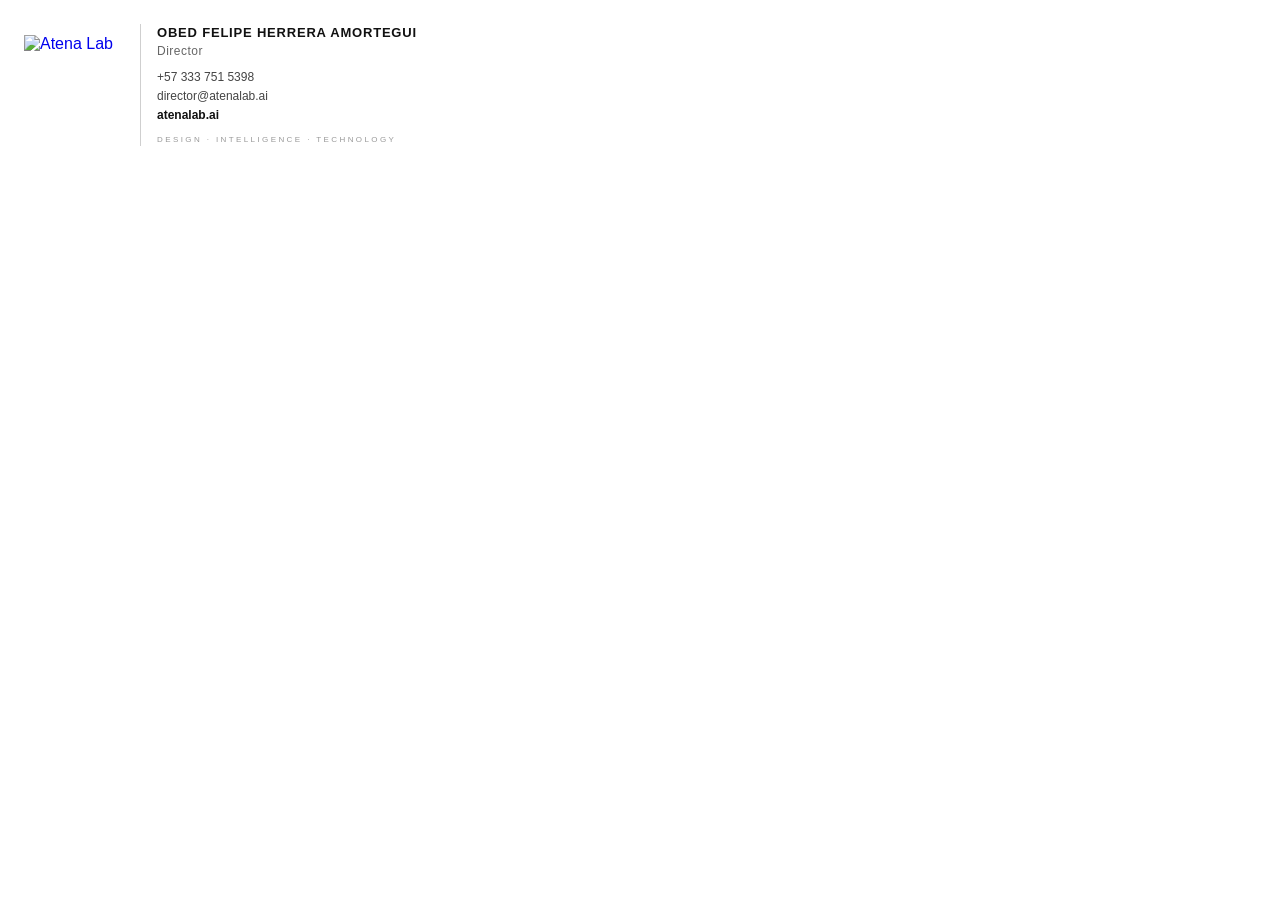
==== firma/firma.html @ 46c94c16 "Firma de correo: insignia Atena Lab y firma HTML de director@atenalab.ai La insignia (onda original " ====
<!doctype html>
<html lang="es">
<head>
<meta charset="utf-8">
<meta name="robots" content="noindex, nofollow">
<title>Firma Atena Lab</title>
</head>
<body style="margin:0;padding:24px;background:#ffffff;">
<!-- FIRMA: copiar desde aquí -->
<table cellpadding="0" cellspacing="0" border="0" role="presentation" style="border-collapse:collapse;font-family:Arial,Helvetica,sans-serif;">
  <tr>
    <td valign="middle" style="padding:0 16px 0 0;">
      <a href="https://atenalab.ai" style="text-decoration:none;border:0;"><img src="https://atenalab.ai/firma/insignia-atena-lab.png" width="100" height="100" alt="Atena Lab" style="display:block;border:0;outline:none;width:100px;height:100px;"></a>
    </td>
    <td valign="middle" style="padding:0 0 0 16px;border-left:1px solid #cfcfcf;">
      <div style="font-size:13px;line-height:17px;font-weight:bold;letter-spacing:0.8px;color:#111111;">OBED FELIPE HERRERA AMORTEGUI</div>
      <div style="font-size:12px;line-height:16px;letter-spacing:0.5px;color:#666666;padding:2px 0 9px 0;">Director</div>
      <div style="font-size:12px;line-height:19px;color:#444444;">
        <a href="tel:+573337515398" style="color:#444444;text-decoration:none;">+57 333 751 5398</a><br>
        <a href="mailto:director@atenalab.ai" style="color:#444444;text-decoration:none;">director@atenalab.ai</a><br>
        <a href="https://atenalab.ai" style="color:#111111;text-decoration:none;font-weight:bold;">atenalab.ai</a>
      </div>
      <div style="font-size:8px;line-height:12px;letter-spacing:2.4px;color:#999999;padding:9px 0 0 0;">DESIGN &middot; INTELLIGENCE &middot; TECHNOLOGY</div>
    </td>
  </tr>
</table>
<!-- FIRMA: copiar hasta aquí -->
</body>
</html>
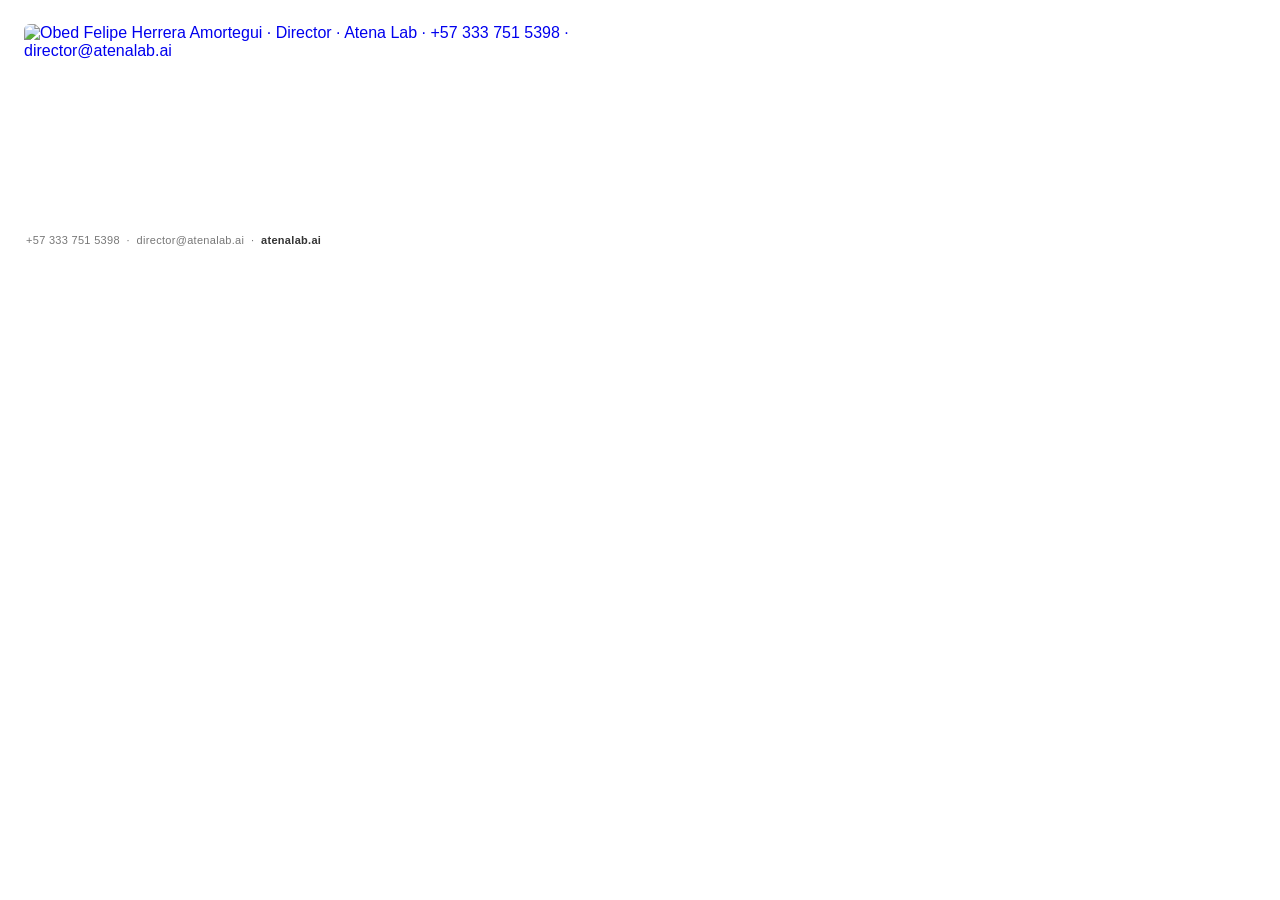
==== commit e3ac518d: "Firma de correo: tarjeta Atena Lab con fondo de ChatGPT y datos en Atena Sans Fondo generado en Chat" ====
--- a/firma/firma.html
+++ b/firma/firma.html
@@ -9,18 +9,13 @@
 <!-- FIRMA: copiar desde aquí -->
 <table cellpadding="0" cellspacing="0" border="0" role="presentation" style="border-collapse:collapse;font-family:Arial,Helvetica,sans-serif;">
   <tr>
-    <td valign="middle" style="padding:0 16px 0 0;">
-      <a href="https://atenalab.ai" style="text-decoration:none;border:0;"><img src="https://atenalab.ai/firma/insignia-atena-lab.png" width="100" height="100" alt="Atena Lab" style="display:block;border:0;outline:none;width:100px;height:100px;"></a>
+    <td style="padding:0;">
+      <a href="https://atenalab.ai" style="text-decoration:none;border:0;"><img src="https://atenalab.ai/firma/tarjeta-atena-lab.jpg" width="600" height="200" alt="Obed Felipe Herrera Amortegui · Director · Atena Lab · +57 333 751 5398 · director@atenalab.ai" style="display:block;border:0;outline:none;width:100%;max-width:600px;height:auto;border-radius:6px;"></a>
     </td>
-    <td valign="middle" style="padding:0 0 0 16px;border-left:1px solid #cfcfcf;">
-      <div style="font-size:13px;line-height:17px;font-weight:bold;letter-spacing:0.8px;color:#111111;">OBED FELIPE HERRERA AMORTEGUI</div>
-      <div style="font-size:12px;line-height:16px;letter-spacing:0.5px;color:#666666;padding:2px 0 9px 0;">Director</div>
-      <div style="font-size:12px;line-height:19px;color:#444444;">
-        <a href="tel:+573337515398" style="color:#444444;text-decoration:none;">+57 333 751 5398</a><br>
-        <a href="mailto:director@atenalab.ai" style="color:#444444;text-decoration:none;">director@atenalab.ai</a><br>
-        <a href="https://atenalab.ai" style="color:#111111;text-decoration:none;font-weight:bold;">atenalab.ai</a>
-      </div>
-      <div style="font-size:8px;line-height:12px;letter-spacing:2.4px;color:#999999;padding:9px 0 0 0;">DESIGN &middot; INTELLIGENCE &middot; TECHNOLOGY</div>
+  </tr>
+  <tr>
+    <td style="padding:8px 2px 0 2px;font-size:11px;line-height:16px;letter-spacing:0.3px;color:#777777;">
+      <a href="tel:+573337515398" style="color:#777777;text-decoration:none;">+57 333 751 5398</a>&nbsp;&nbsp;&middot;&nbsp;&nbsp;<a href="mailto:director@atenalab.ai" style="color:#777777;text-decoration:none;">director@atenalab.ai</a>&nbsp;&nbsp;&middot;&nbsp;&nbsp;<a href="https://atenalab.ai" style="color:#333333;text-decoration:none;font-weight:bold;">atenalab.ai</a>
     </td>
   </tr>
 </table>
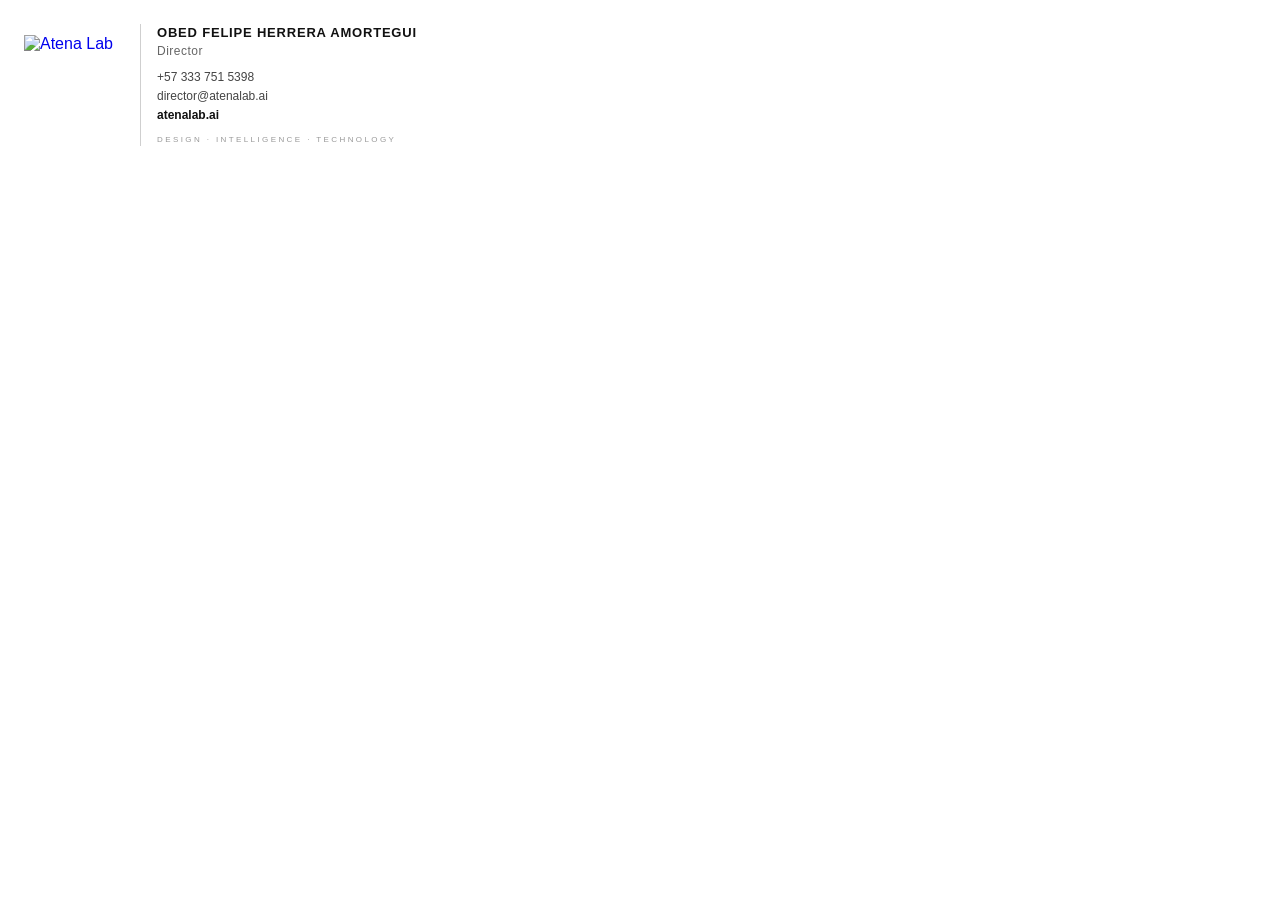
==== commit fbb0d42f: "Firma de correo: se vuelve a la versión de insignia y datos (decisión de Pipe) La tarjeta con fondo " ====
--- a/firma/firma.html
+++ b/firma/firma.html
@@ -9,13 +9,18 @@
 <!-- FIRMA: copiar desde aquí -->
 <table cellpadding="0" cellspacing="0" border="0" role="presentation" style="border-collapse:collapse;font-family:Arial,Helvetica,sans-serif;">
   <tr>
-    <td style="padding:0;">
-      <a href="https://atenalab.ai" style="text-decoration:none;border:0;"><img src="https://atenalab.ai/firma/tarjeta-atena-lab.jpg" width="600" height="200" alt="Obed Felipe Herrera Amortegui · Director · Atena Lab · +57 333 751 5398 · director@atenalab.ai" style="display:block;border:0;outline:none;width:100%;max-width:600px;height:auto;border-radius:6px;"></a>
+    <td valign="middle" style="padding:0 16px 0 0;">
+      <a href="https://atenalab.ai" style="text-decoration:none;border:0;"><img src="https://atenalab.ai/firma/insignia-atena-lab.png" width="100" height="100" alt="Atena Lab" style="display:block;border:0;outline:none;width:100px;height:100px;"></a>
     </td>
-  </tr>
-  <tr>
-    <td style="padding:8px 2px 0 2px;font-size:11px;line-height:16px;letter-spacing:0.3px;color:#777777;">
-      <a href="tel:+573337515398" style="color:#777777;text-decoration:none;">+57 333 751 5398</a>&nbsp;&nbsp;&middot;&nbsp;&nbsp;<a href="mailto:director@atenalab.ai" style="color:#777777;text-decoration:none;">director@atenalab.ai</a>&nbsp;&nbsp;&middot;&nbsp;&nbsp;<a href="https://atenalab.ai" style="color:#333333;text-decoration:none;font-weight:bold;">atenalab.ai</a>
+    <td valign="middle" style="padding:0 0 0 16px;border-left:1px solid #cfcfcf;">
+      <div style="font-size:13px;line-height:17px;font-weight:bold;letter-spacing:0.8px;color:#111111;">OBED FELIPE HERRERA AMORTEGUI</div>
+      <div style="font-size:12px;line-height:16px;letter-spacing:0.5px;color:#666666;padding:2px 0 9px 0;">Director</div>
+      <div style="font-size:12px;line-height:19px;color:#444444;">
+        <a href="tel:+573337515398" style="color:#444444;text-decoration:none;">+57 333 751 5398</a><br>
+        <a href="mailto:director@atenalab.ai" style="color:#444444;text-decoration:none;">director@atenalab.ai</a><br>
+        <a href="https://atenalab.ai" style="color:#111111;text-decoration:none;font-weight:bold;">atenalab.ai</a>
+      </div>
+      <div style="font-size:8px;line-height:12px;letter-spacing:2.4px;color:#999999;padding:9px 0 0 0;">DESIGN &middot; INTELLIGENCE &middot; TECHNOLOGY</div>
     </td>
   </tr>
 </table>
